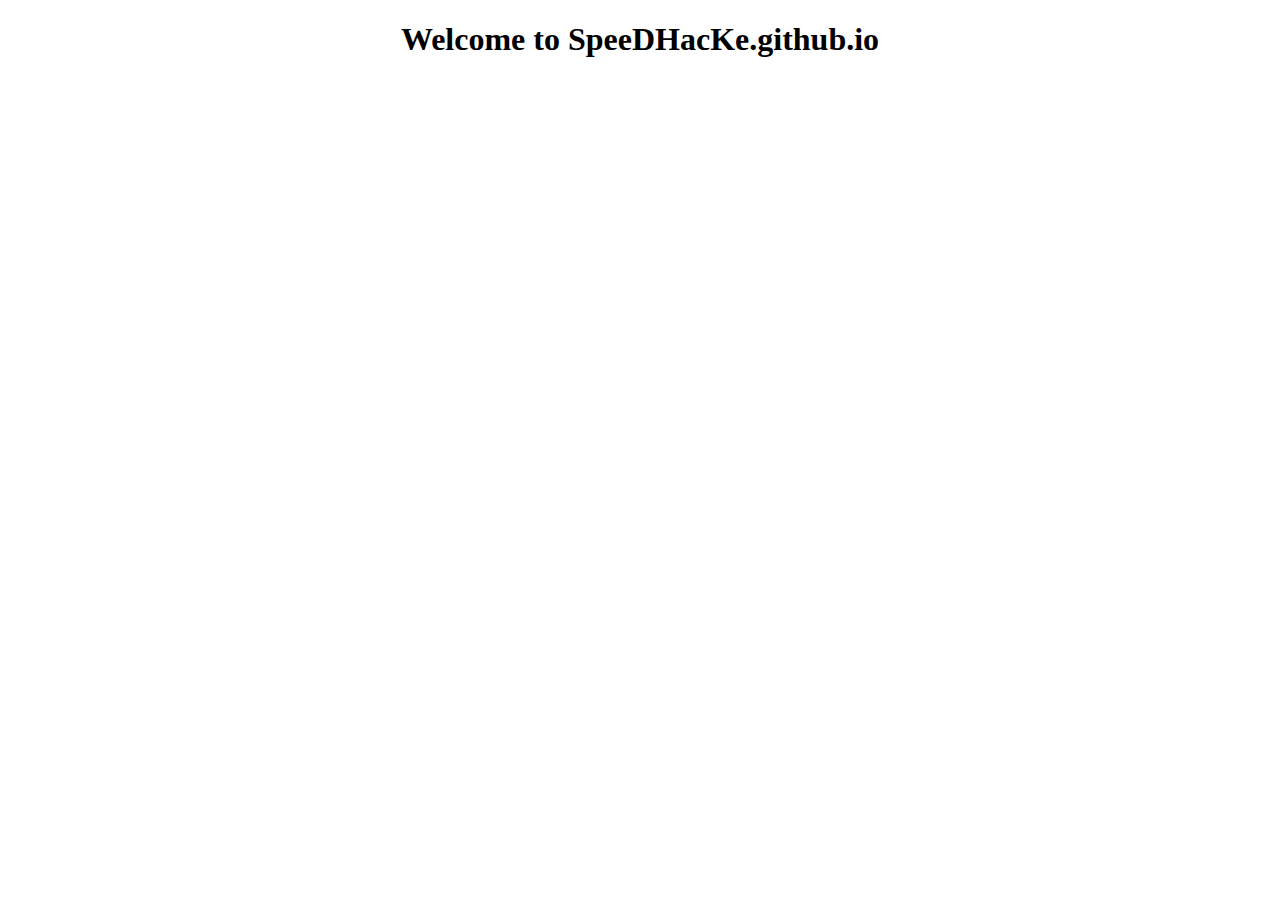
==== index.html @ 1c2f9ac4 "initial commit" ====
<!DOCTYPE html>
<html lang="en">
<head>
    <meta charset="UTF-8">
    <meta http-equiv="X-UA-Compatible" content="IE=edge">
    <meta name="viewport" content="width=device-width, initial-scale=1.0">
    <title>Document</title>
</head>
<body>
    <h1 style="text-align: center;">Welcome to SpeeDHacKe.github.io</h1>
</body>
</html>
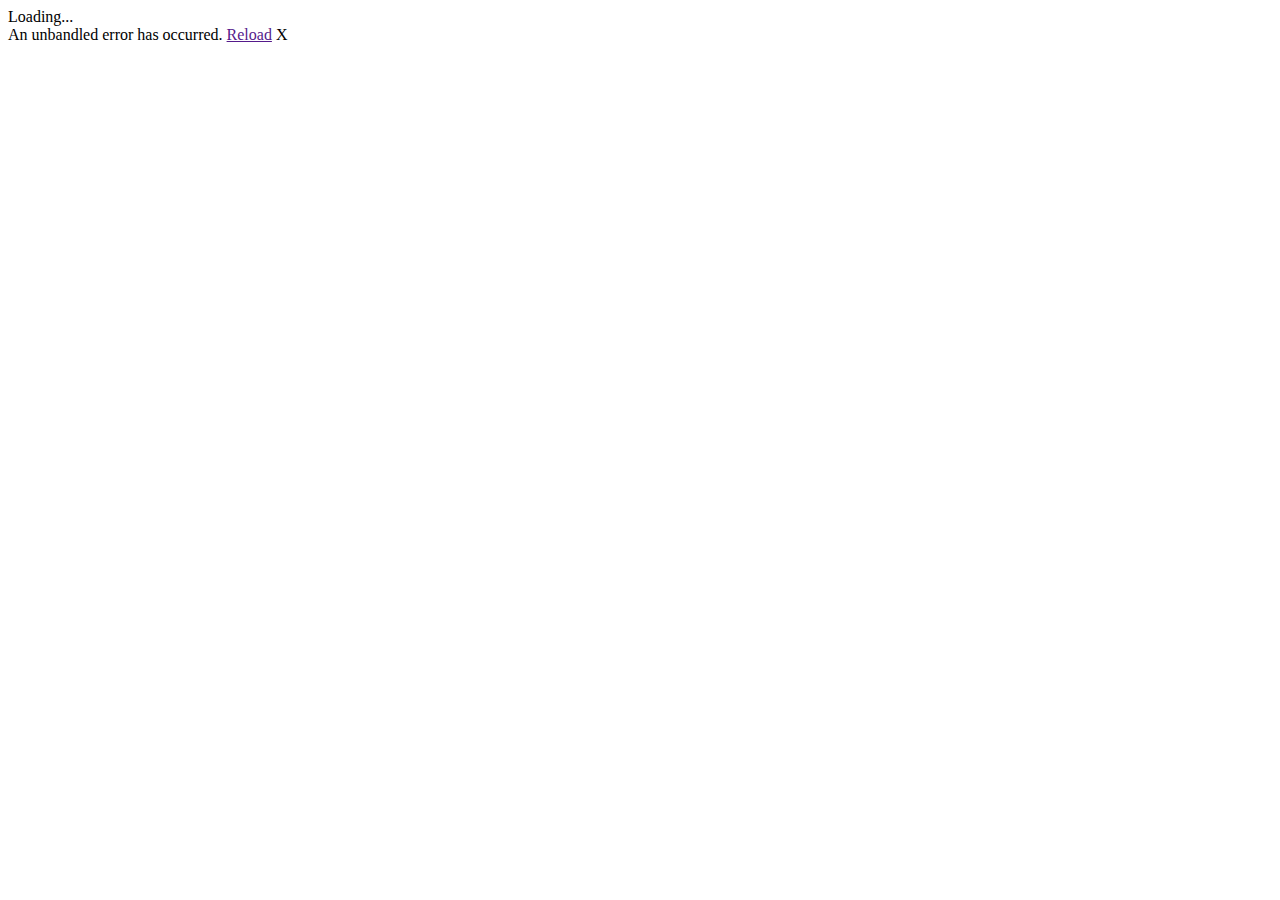
==== commit f0c8cabc: "[ADD] : File Index.html" ====
--- a/index.html
+++ b/index.html
@@ -4,9 +4,20 @@
     <meta charset="UTF-8">
     <meta http-equiv="X-UA-Compatible" content="IE=edge">
     <meta name="viewport" content="width=device-width, initial-scale=1.0">
-    <title>Document</title>
+    <title>Nurse Care</title>
+    <base href="~/" />
+    <link href="css/site.css" rel="stylesheet" />
+    <link href="css/Sidebar.css" rel="stylesheet" />
+    <link href="NurseCare.styles.css" rel="stylesheet" />
 </head>
 <body>
-    <h1 style="text-align: center;">Welcome to SpeeDHacKe.github.io</h1>
+    <!-- <h1 style="text-align: center;">Welcome to SpeeDHacKe.github.io</h1> -->
+    <div id="app">Loading...</div>
+
+    <div id="blazor-error-ui">
+        An unbandled error has occurred.
+        <a href="" class="reload">Reload</a>
+        <a class="dismiss">X</a>
+    </div>
 </body>
 </html>--- a/css/site.css
+++ b/css/site.css
@@ -0,0 +1,18 @@
+html {
+  font-size: 14px;
+}
+
+@media (min-width: 768px) {
+  html {
+    font-size: 16px;
+  }
+}
+
+html {
+  position: relative;
+  min-height: 100%;
+}
+
+body {
+  margin-bottom: 60px;
+}--- a/NurseCare.styles.css
+++ b/NurseCare.styles.css
@@ -0,0 +1,98 @@
+/* _content/NurseCare/Views/Shared/_Layout.cshtml.rz.scp.css */
+/* Please see documentation at https://docs.microsoft.com/aspnet/core/client-side/bundling-and-minification
+for details on configuring this project to bundle and minify static web assets. */
+
+a.navbar-brand[b-4w693dqajd] {
+  white-space: normal;
+  text-align: center;
+  word-break: break-all;
+}
+
+a[b-4w693dqajd] {
+  color: #0077cc;
+}
+
+.btn-primary[b-4w693dqajd] {
+  color: #fff;
+  background-color: #1b6ec2;
+  border-color: #1861ac;
+}
+
+.nav-pills .nav-link.active[b-4w693dqajd], .nav-pills .show > .nav-link[b-4w693dqajd] {
+  color: #fff;
+  background-color: #1b6ec2;
+  border-color: #1861ac;
+}
+
+.border-top[b-4w693dqajd] {
+  border-top: 1px solid #e5e5e5;
+}
+.border-bottom[b-4w693dqajd] {
+  border-bottom: 1px solid #e5e5e5;
+}
+
+.box-shadow[b-4w693dqajd] {
+  box-shadow: 0 .25rem .75rem rgba(0, 0, 0, .05);
+}
+
+button.accept-policy[b-4w693dqajd] {
+  font-size: 1rem;
+  line-height: inherit;
+}
+
+.footer[b-4w693dqajd] {
+  position: absolute;
+  bottom: 0;
+  width: 100%;
+  white-space: nowrap;
+  line-height: 60px;
+}
+/* _content/NurseCare/Views/Shared/_Layout_BK.cshtml.rz.scp.css */
+/* Please see documentation at https://docs.microsoft.com/aspnet/core/client-side/bundling-and-minification
+for details on configuring this project to bundle and minify static web assets. */
+
+a.navbar-brand[b-vr3pbhkbo9] {
+  white-space: normal;
+  text-align: center;
+  word-break: break-all;
+}
+
+a[b-vr3pbhkbo9] {
+  color: #0077cc;
+}
+
+.btn-primary[b-vr3pbhkbo9] {
+  color: #fff;
+  background-color: #1b6ec2;
+  border-color: #1861ac;
+}
+
+.nav-pills .nav-link.active[b-vr3pbhkbo9], .nav-pills .show > .nav-link[b-vr3pbhkbo9] {
+  color: #fff;
+  background-color: #1b6ec2;
+  border-color: #1861ac;
+}
+
+.border-top[b-vr3pbhkbo9] {
+  border-top: 1px solid #e5e5e5;
+}
+.border-bottom[b-vr3pbhkbo9] {
+  border-bottom: 1px solid #e5e5e5;
+}
+
+.box-shadow[b-vr3pbhkbo9] {
+  box-shadow: 0 .25rem .75rem rgba(0, 0, 0, .05);
+}
+
+button.accept-policy[b-vr3pbhkbo9] {
+  font-size: 1rem;
+  line-height: inherit;
+}
+
+.footer[b-vr3pbhkbo9] {
+  position: absolute;
+  bottom: 0;
+  width: 100%;
+  white-space: nowrap;
+  line-height: 60px;
+}
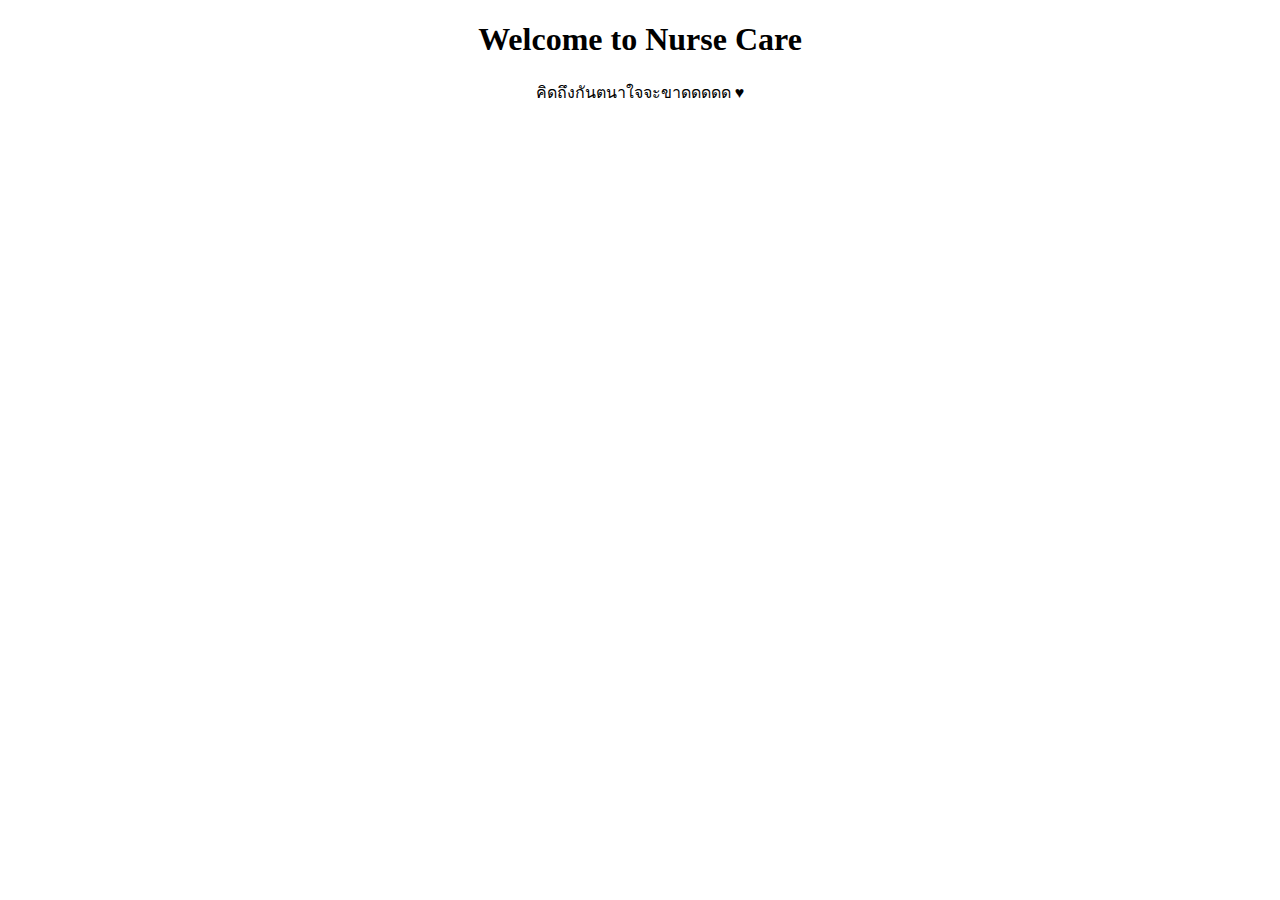
==== commit 58c25837: "[EDIT] : index.html file" ====
--- a/index.html
+++ b/index.html
@@ -10,14 +10,16 @@
     <link href="css/Sidebar.css" rel="stylesheet" />
     <link href="NurseCare.styles.css" rel="stylesheet" />
 </head>
-<body>
-    <!-- <h1 style="text-align: center;">Welcome to SpeeDHacKe.github.io</h1> -->
-    <div id="app">Loading...</div>
+<body style="text-align: center;">
+    <h1>Welcome to Nurse Care</h1>
+    <p>คิดถึงกันตนาใจจะขาดดดดด ♥</p>
+
+    <!-- <div id="app">Loading...</div>
 
     <div id="blazor-error-ui">
         An unbandled error has occurred.
         <a href="" class="reload">Reload</a>
         <a class="dismiss">X</a>
-    </div>
+    </div> -->
 </body>
 </html>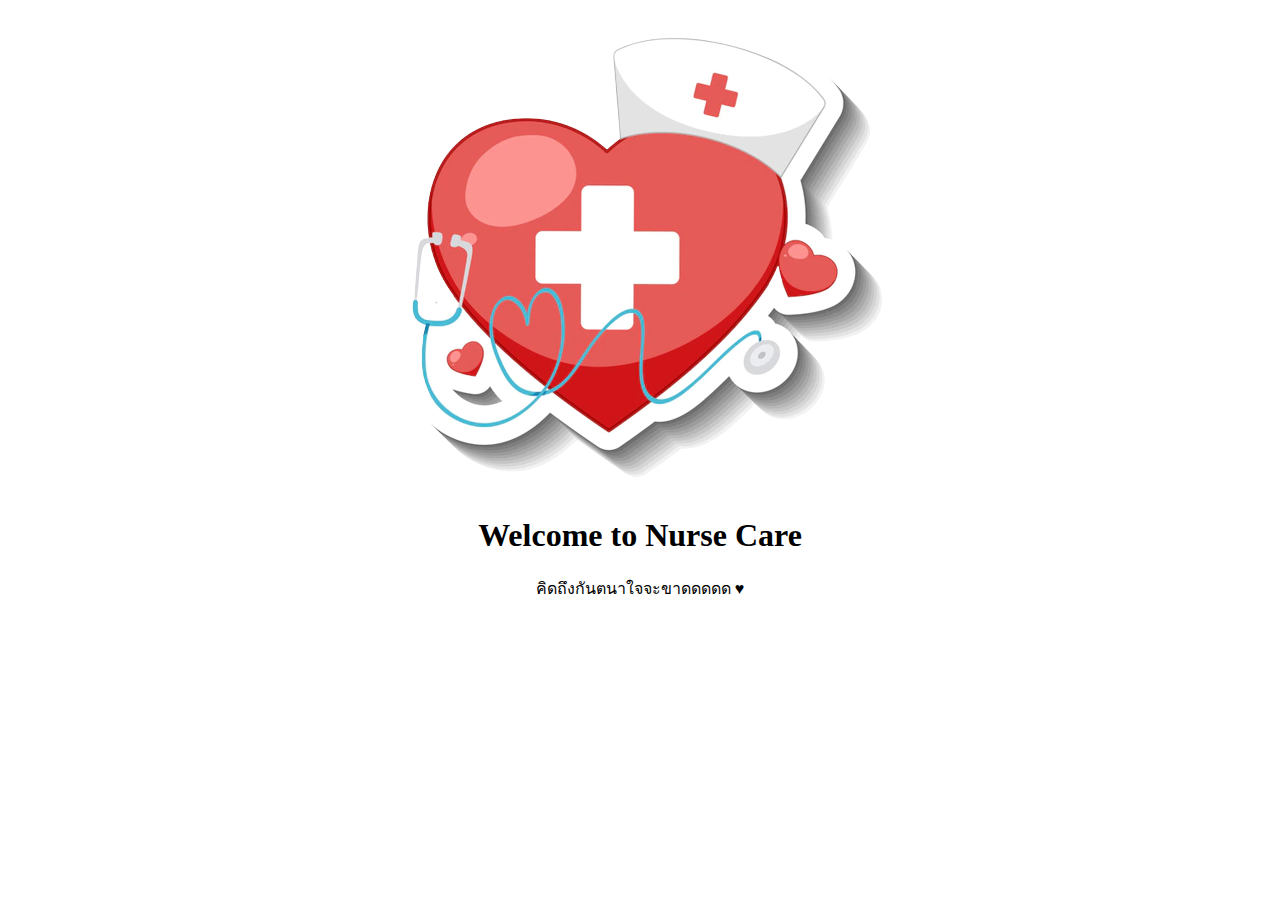
==== commit 51b4c1cc: "[ADD] : Make Index file" ====
--- a/index.html
+++ b/index.html
@@ -5,12 +5,14 @@
     <meta http-equiv="X-UA-Compatible" content="IE=edge">
     <meta name="viewport" content="width=device-width, initial-scale=1.0">
     <title>Nurse Care</title>
-    <base href="~/" />
+    <link rel="website icon" type="png" href="images/Gradient-heart-with-nursing-cap-stethoscope.png">
+    <!-- <base href="~/" />
     <link href="css/site.css" rel="stylesheet" />
     <link href="css/Sidebar.css" rel="stylesheet" />
-    <link href="NurseCare.styles.css" rel="stylesheet" />
+    <link href="NurseCare.styles.css" rel="stylesheet" /> -->
 </head>
 <body style="text-align: center;">
+    <img src="images/Gradient-heart-with-nursing-cap-stethoscope.png" alt="Nurse Care">
     <h1>Welcome to Nurse Care</h1>
     <p>คิดถึงกันตนาใจจะขาดดดดด ♥</p>
 
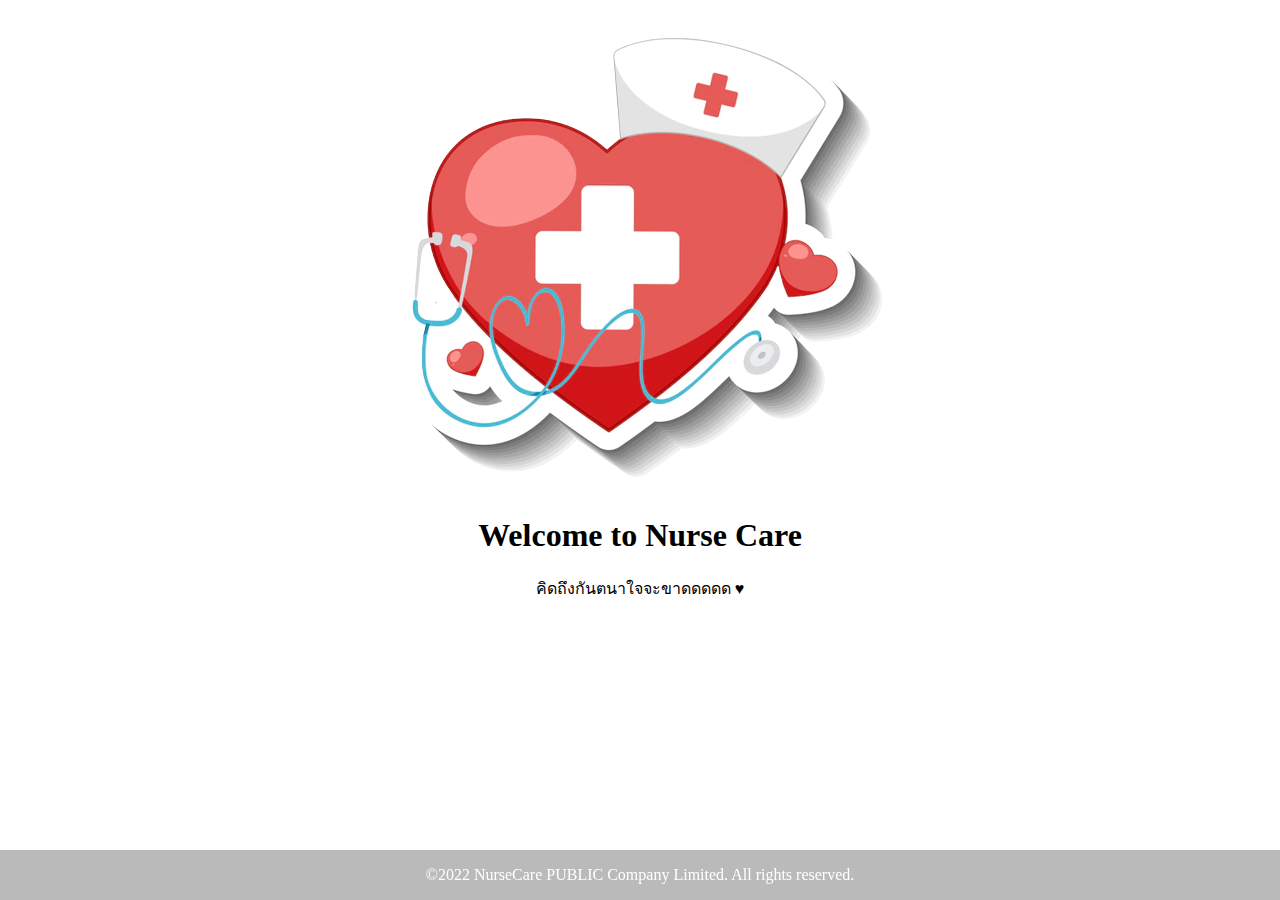
==== commit 5c8c2fa4: "[EDIT] : Make Index file" ====
--- a/index.html
+++ b/index.html
@@ -10,6 +10,18 @@
     <link href="css/site.css" rel="stylesheet" />
     <link href="css/Sidebar.css" rel="stylesheet" />
     <link href="NurseCare.styles.css" rel="stylesheet" /> -->
+
+    <style>
+        footer {
+            position: fixed;
+            left: 0;
+            bottom: 0;
+            width: 100%;
+            background-color: #a6a6a6c7;
+            color: white;
+            text-align: center;
+        }
+    </style>
 </head>
 <body style="text-align: center;">
     <img src="images/Gradient-heart-with-nursing-cap-stethoscope.png" alt="Nurse Care">
@@ -23,5 +35,8 @@
         <a href="" class="reload">Reload</a>
         <a class="dismiss">X</a>
     </div> -->
+    <footer>
+        <p>&copy;2022 NurseCare PUBLIC Company Limited. All rights reserved.</p>
+    </footer>
 </body>
 </html>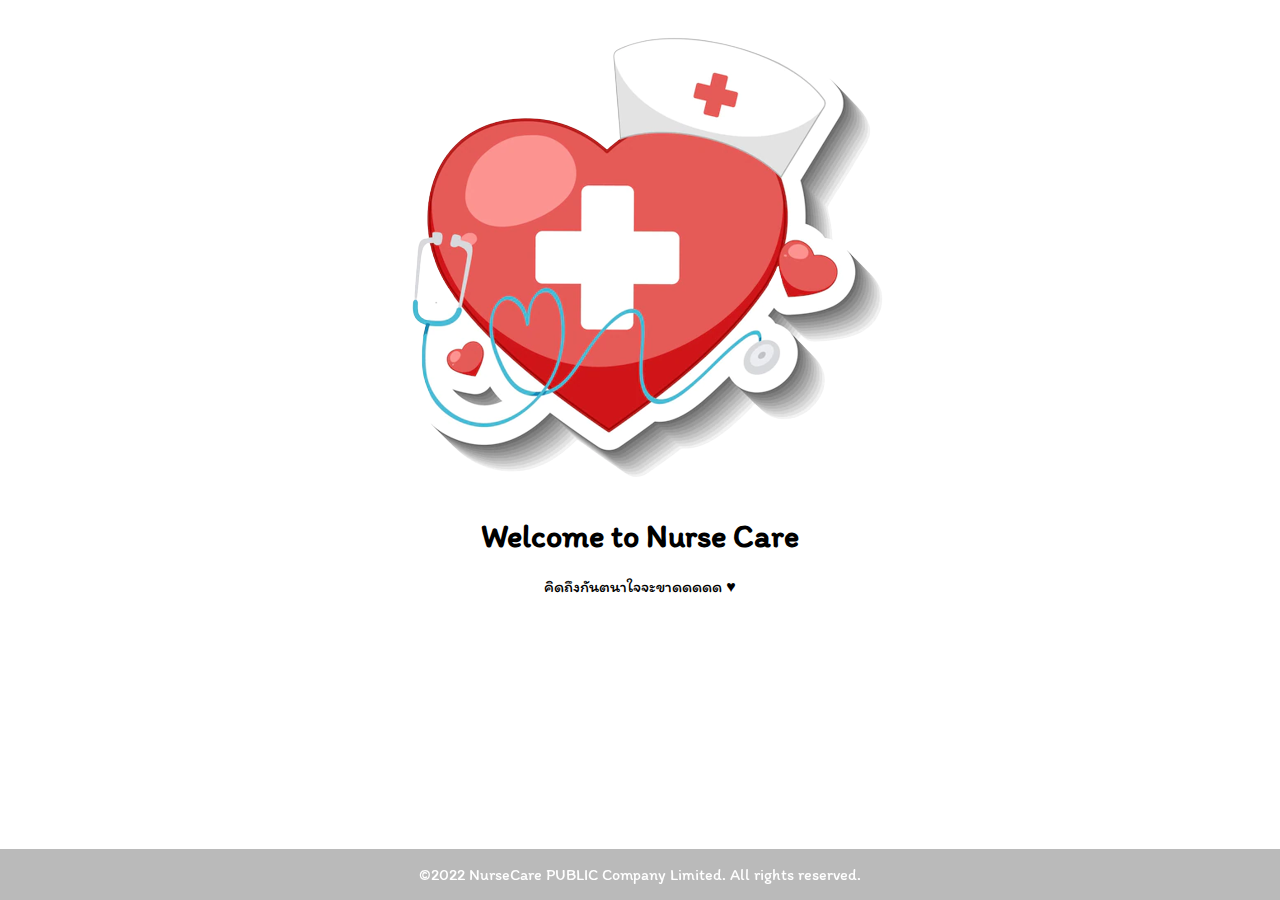
==== commit 5c923a40: "[EDIT] : Make footer file" ====
--- a/index.html
+++ b/index.html
@@ -10,8 +10,12 @@
     <link href="css/site.css" rel="stylesheet" />
     <link href="css/Sidebar.css" rel="stylesheet" />
     <link href="NurseCare.styles.css" rel="stylesheet" /> -->
-
+    <link href="https://fonts.googleapis.com/css2?family=Itim:wght@200;300;400;500;600;700;800;900&display=swap" rel="stylesheet">
     <style>
+        * {
+            /* font-family: 'Poppins', sans-serif; */
+            font-family: 'Itim', cursive;
+        }
         footer {
             position: fixed;
             left: 0;
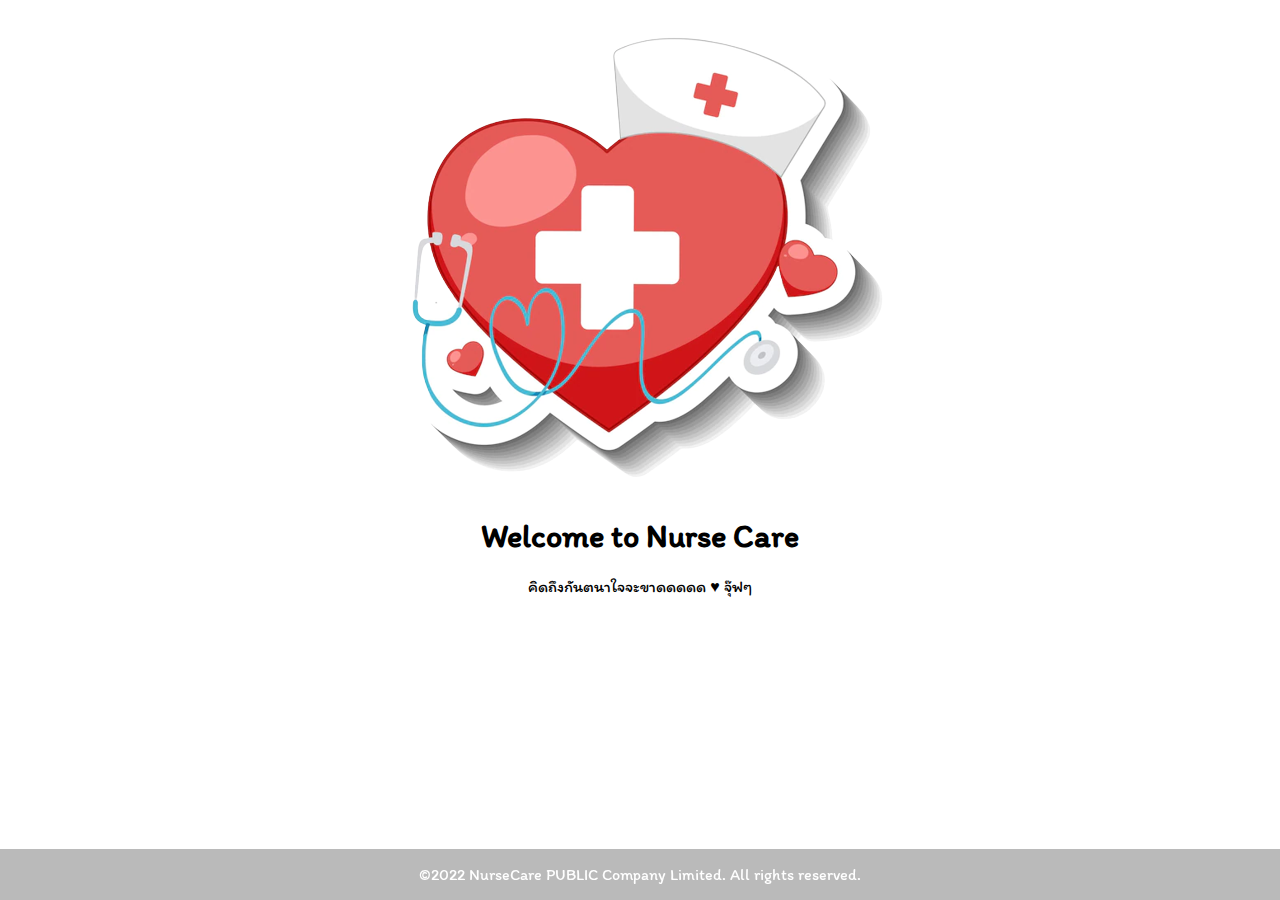
==== commit f4ac443b: "[ADD] : Version System" ====
--- a/index.html
+++ b/index.html
@@ -30,7 +30,7 @@
 <body style="text-align: center;">
     <img src="images/Gradient-heart-with-nursing-cap-stethoscope.png" alt="Nurse Care">
     <h1>Welcome to Nurse Care</h1>
-    <p>คิดถึงกันตนาใจจะขาดดดดด ♥</p>
+    <p>คิดถึงกันตนาใจจะขาดดดดด ♥ จุ๊ฟๆ</p>
 
     <!-- <div id="app">Loading...</div>
 
